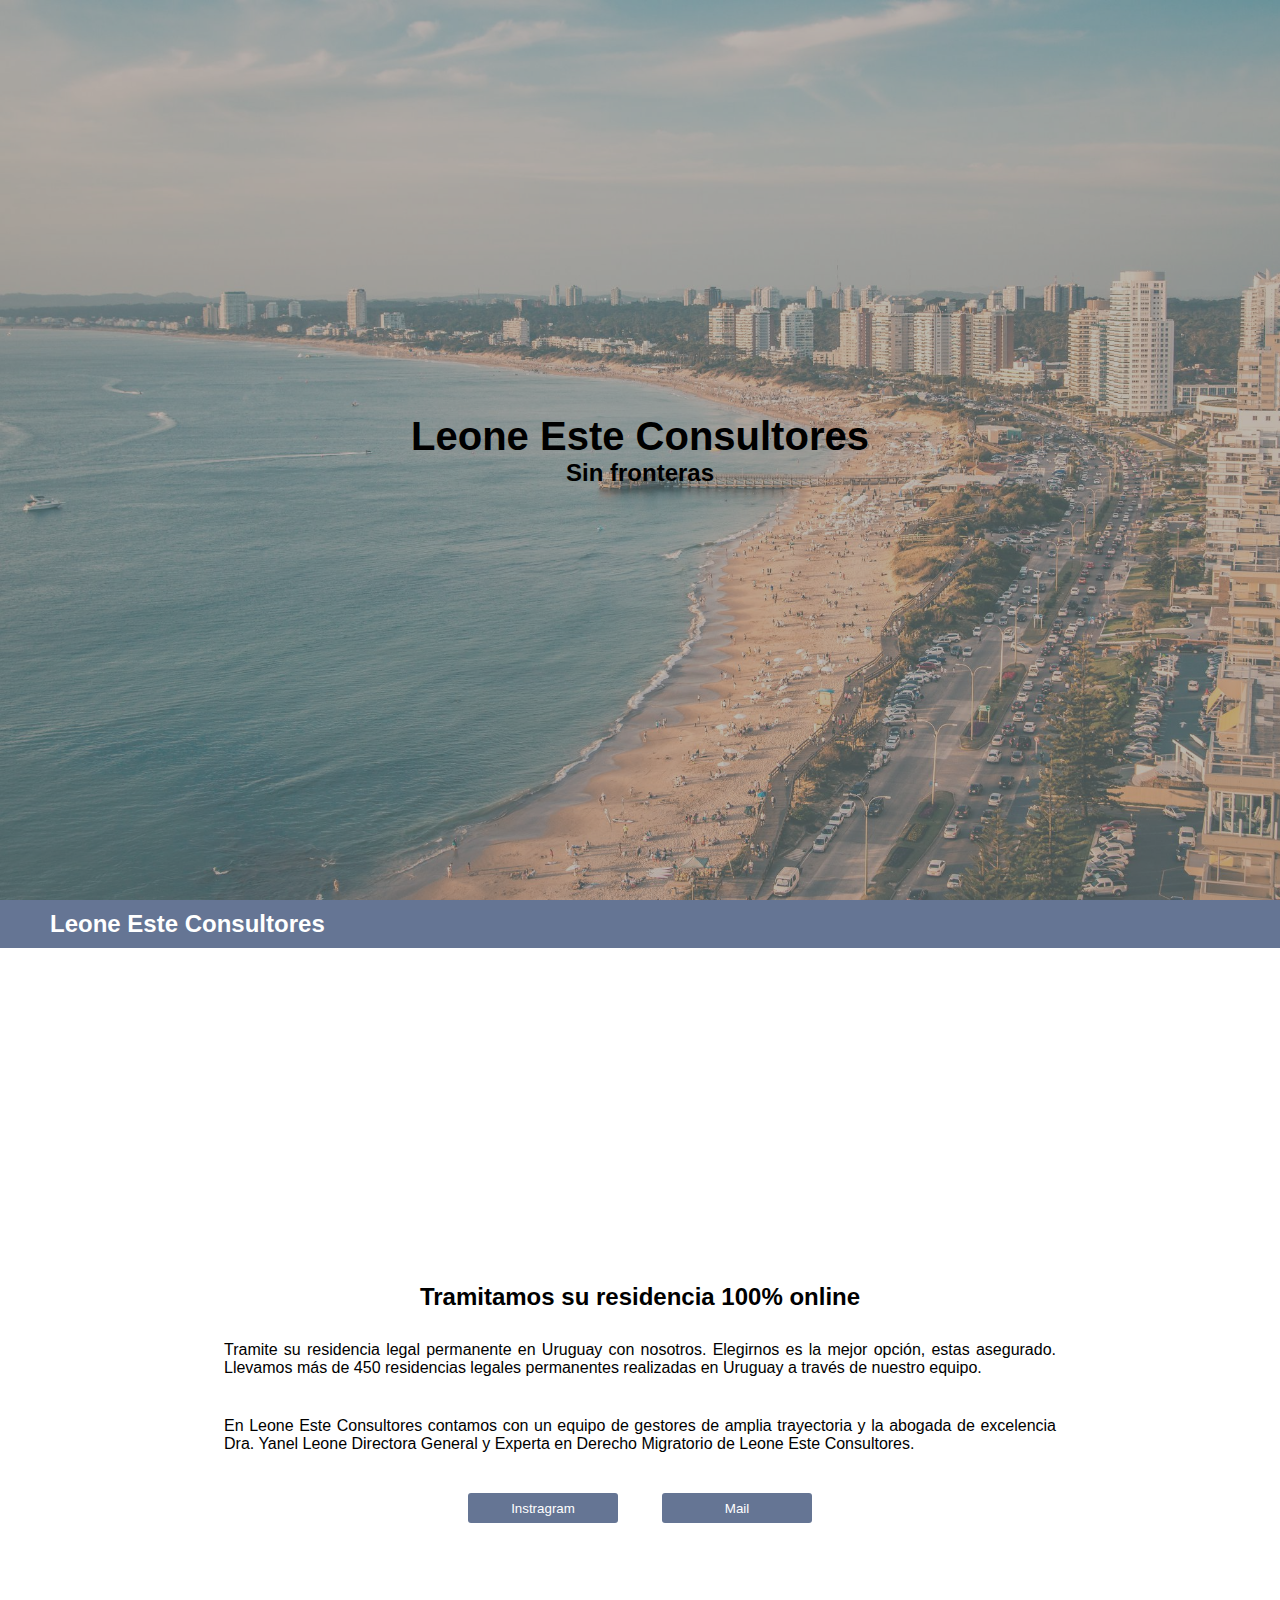
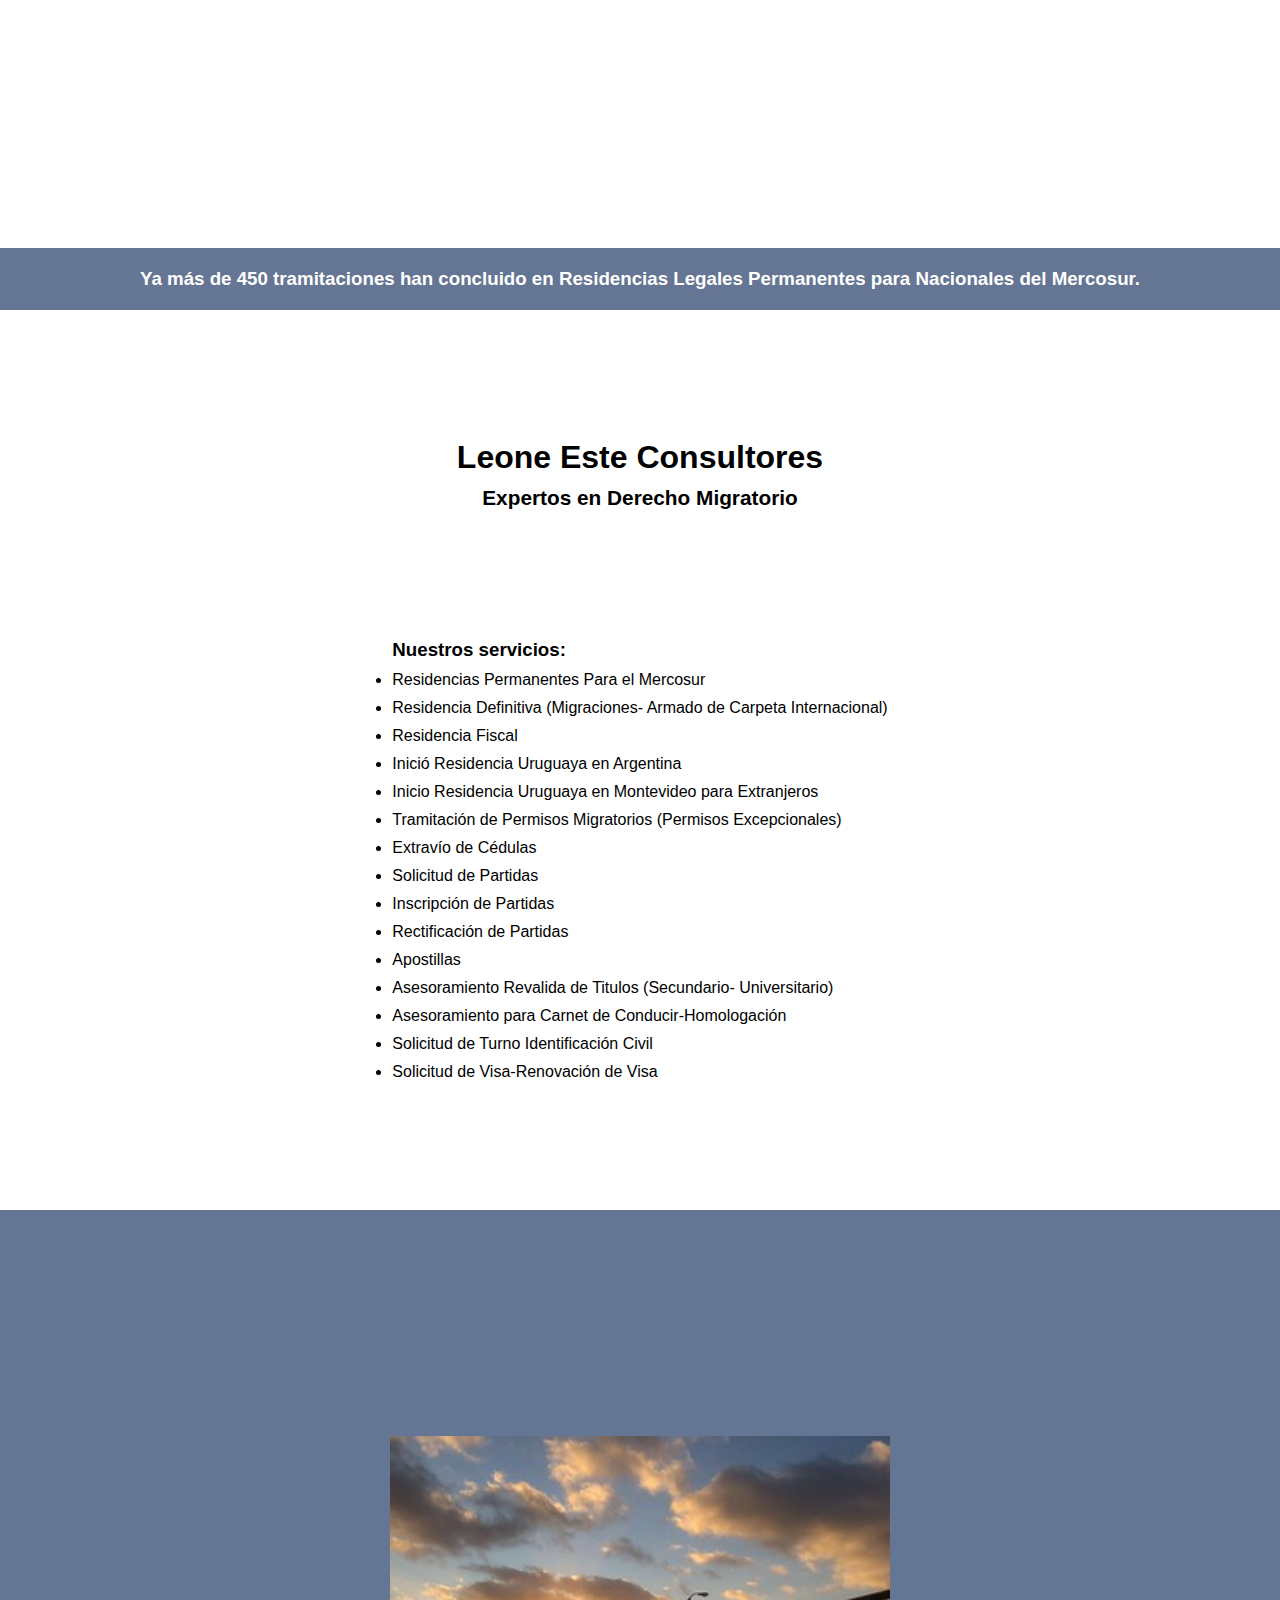
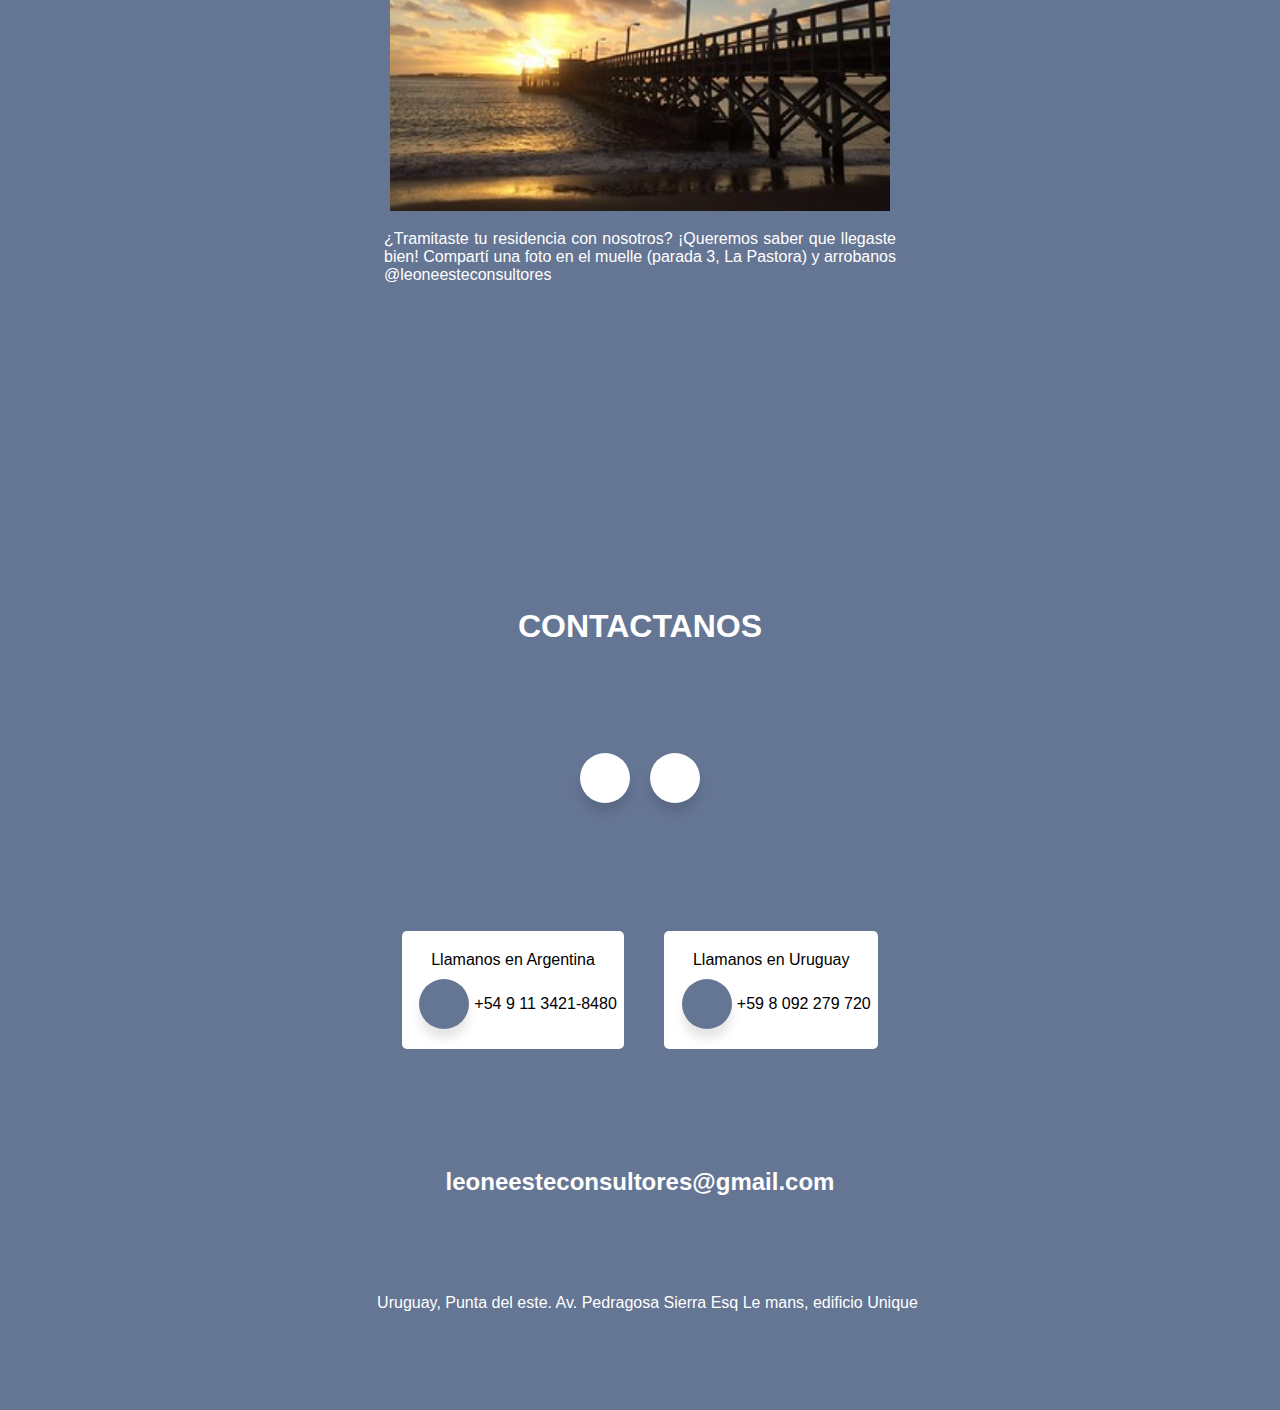
==== index.html @ df921874 "Asesoramiento vehicular" ====
<!DOCTYPE html>
<html lang="en">
  <head>
    <meta charset="UTF-8" />
    <meta http-equiv="X-UA-Compatible" content="IE=edge" />
    <meta name="viewport" content="width=device-width, initial-scale=1.0" />

    <script src="main.js"></script>

    <!-- ICONS -->
    <link
      rel="stylesheet"
      href="https://use.fontawesome.com/releases/v5.15.4/css/all.css"
      integrity="sha384-DyZ88mC6Up2uqS4h/KRgHuoeGwBcD4Ng9SiP4dIRy0EXTlnuz47vAwmeGwVChigm"
      crossorigin="anonymous"
    />

    <title>Leone Este Consultores</title>
    <link rel="stylesheet" href="style.css" />
  </head>
  <body>
    <div class="header">
      <div class="text-container-header">
        <h1 id="title">Leone Este Consultores</h1>
        <h3 id="subtitle-header">Sin fronteras</h3>
        <a href="#inicio" class="link-header"
          ><i class="fas fa-arrow-circle-down icon-header"></i
        ></a>
      </div>
    </div>
    <div class="container">
      <div class="navbar">
        <div class="nav-visible">
          <h2 class="title-nav">Leone Este Consultores</h2>
          <button class="button-icon-nav" onclick="showMenu()">
            <i class="icon-nav fas fa-bars"></i>
          </button>
        </div>
        <nav class="navbar-links d-none">
          <a href="index.html" class="link-nav">Inicio</a>
          <a href="Coaching-Migratorio.html" class="link-nav">Coaching Migratorio</a>
          <a href="Asesoramiento-Vehicular.html" class="link-nav">Asesoramiento vehicular</a>
          <a href="#" class="link-nav">Solicitud & renovación de Visa EE.UU</a>
          <a href="#" class="link-nav">Viajar con tu mascota</a>
          <a href="#" class="link-nav">Acá también estamos</a>
          <a href="#" class="link-nav">Vivir en Uruguay, una gran idea</a>
          <a href="#" class="link-nav">Acerca de nosotros</a>
          <a href="#" class="link-nav">Contactanos</a>
        </nav>
      </div>

      <div class="container-bloque1-inicio" id="inicio">
        <h2 class="title-bloque1-inicio">
          Tramitamos su residencia 100% online
        </h2>
        <p class="texto-bloque1-inicio">
          Tramite su residencia legal permanente en Uruguay con nosotros.
          Elegirnos es la mejor opción, estas asegurado. Llevamos más de 450
          residencias legales permanentes realizadas en Uruguay a través de
          nuestro equipo.
        </p>
        <p class="texto-bloque1-inicio">
          En Leone Este Consultores contamos con un equipo de gestores de amplia
          trayectoria y la abogada de excelencia Dra. Yanel Leone Directora
          General y Experta en Derecho Migratorio de Leone Este Consultores.
        </p>
        <div class="container-buttons-bloque1-inicio">
          <button class="button-redes-sociales">
            <a
              href="https://www.instagram.com/leone_esteconsultores/"
              class="link-button-redes-sociales"
              >Instragram</a
            >
          </button>
          <button class="button-redes-sociales">
            <a href="mailto:leoneesteconsultores@gmail.com" class="link-button-redes-sociales">Mail</a>
          </button>
        </div>
      </div>

      <div class="bloque2-inicio">
        <h3 class="texto-bloque2-inicio">
          Ya más de 450 tramitaciones han concluido en Residencias Legales
          Permanentes para Nacionales del Mercosur.
        </h3>
      </div>

      <div class="bloque3-inicio">
        <div class="container-title-bloque3-inicio">
          <h2 class="title-bloque3-inicio">Leone Este Consultores</h2>
          <h3 class="subtitle-bloque3-inicio">
            Expertos en Derecho Migratorio
          </h3>
        </div>
        <div class="services-bloque3-inicio">
          <h3 class="title-list-services">Nuestros servicios:</h3>
          <ul class="services-list">
            <li class="obj-list-serrvices">
              Residencias Permanentes Para el Mercosur
            </li>
            <li class="obj-list-serrvices">
              Residencia Definitiva (Migraciones- Armado de Carpeta
              Internacional)
            </li>
            <li class="obj-list-serrvices">Residencia Fiscal</li>
            <li class="obj-list-serrvices">
              Inició Residencia Uruguaya en Argentina
            </li>
            <li class="obj-list-serrvices">
              Inicio Residencia Uruguaya en Montevideo para Extranjeros
            </li>
            <li class="obj-list-serrvices">
              Tramitación de Permisos Migratorios (Permisos Excepcionales)
            </li>
            <li class="obj-list-serrvices">Extravío de Cédulas</li>
            <li class="obj-list-serrvices">Solicitud de Partidas</li>
            <li class="obj-list-serrvices">Inscripción de Partidas</li>
            <li class="obj-list-serrvices">Rectificación de Partidas</li>
            <li class="obj-list-serrvices">Apostillas</li>
            <li class="obj-list-serrvices">
              Asesoramiento Revalida de Titulos (Secundario- Universitario)
            </li>
            <li class="obj-list-serrvices">
              Asesoramiento para Carnet de Conducir-Homologación
            </li>
            <li class="obj-list-serrvices">
              Solicitud de Turno Identificación Civil
            </li>
            <li class="obj-list-serrvices">
              Solicitud de Visa-Renovación de Visa
            </li>
          </ul>
        </div>
      </div>

      <div class="bloque4-inicio">
        <div class="img-container-bloque3-inicio">
          <img
            src="./img/muelle-la-pastora.jpg"
            alt="Muelle La Pastora, Punta del Este"
          />
        </div>
        <p class="texto-llegada">
          ¿Tramitaste tu residencia con nosotros? ¡Queremos saber que llegaste
          bien! Compartí una foto en el muelle (parada 3, La Pastora) y
          arrobanos @leoneesteconsultores
        </p>
      </div>

      <div class="footer">
        <h3 class="contacto">CONTACTANOS</h3>
        <div class="container-redes-sociales-contact">
          <div class="icon facebook">
            <div class="tooltip">Facebook</div>
            <a href="https://www.facebook.com/leoneesteconsultores/" class="link-contact"><i class="fab fa-facebook-f icon-rrss"></i></a>
          </div>
          <div class="icon instagram">
            <div class="tooltip">Instagram</div>
            <a href="https://www.instagram.com/leone_esteconsultores/?hl=es-la" class="link-contact"><i class="fab fa-instagram icon-rrss"></i></a>
        </div>
      </div>
      <div class="phones-contact">
        <div class="icon-phone-container">
            <p class="text-phone">Llamanos en Argentina</p>
            <a href="tel:+54 9 11 3421-8480" class="link-contact-phone"><i class="fas fa-phone-alt icon-phone"></i>+54 9 11 3421-8480</a>
        </div>
        <div class="icon-phone-container">
            <p class="text-phone">Llamanos en Uruguay</p>
            <a href="tel:+59 8 092 279 720" class="link-contact-phone"><i class="fas fa-phone-alt icon-phone"></i>+59 8 092 279 720</a>
        </div>
    </div>

    <div class="mail-contacto">
      <h2 class="mail-contacto">leoneesteconsultores@gmail.com</h2>
    </div>
    <div class="ubicacion-contacto">
      <i class="fas fa-map-marker-alt icon-ubicacion"></i>
      <p class="text-ubicacion-contacto">Uruguay, Punta del este. Av. Pedragosa Sierra Esq Le mans, edificio Unique</p>
    </div>
    </div>

  </body>
</html>
---- style.css ----
* {
  padding: 0px;
  margin: 0px;
  box-sizing: border-box;
}

@import url('https://fonts.googleapis.com/css2?family=Open+Sans&display=swap');
@import url('https://fonts.googleapis.com/css2?family=Quicksand&display=swap');

.header {
  height: 100vh;
  width: 100%;
  background-image: url("./img/punta-del-este.jpg");
  background-size: cover;
  background-repeat: no-repeat;
  background-attachment: fixed;
}
.text-container-header {
  display: flex;
  flex-direction: column;
  justify-content: center;
  align-items: center;
  height: 100vh;
  background-color: rgba(124, 124, 124, 0.514);
}
#title {
  font-family: 'Open Sans', sans-serif;
  font-size: 2.5em;
}
#subtitle-header {
  font-family: 'Quicksand', sans-serif;
  font-size: 1.5em;
}
.link-header {
  color: black;
  transition: 1s;
}
.link-header:hover {
  margin-top: 40px;
}
.icon-header {
  font-size: 35px;
  margin-top: 20px;
}
@import url('https://fonts.googleapis.com/css2?family=Roboto&display=swap');

.navbar {
  position: sticky;
  top: 0px;
}
.nav-visible {
  position: sticky;
  top: 10px;
  background-color: rgb(101, 117, 148);
  display: flex;
  justify-content: space-between;
  padding: 10px 50px;
  color: white;
}
.title-nav {
  font-family: 'Open Sans', sans-serif;

}
.button-icon-nav {
  border-style: none;
  background-color: rgba(245, 222, 179, 0);
}
.icon-nav {
  font-size: 20px;
  color: white;
}
.navbar-links {
  background-color: rgb(101, 117, 148);
  height: 50vh;
  display: flex;
  flex-direction: column;
  align-items: center;
  justify-content: space-evenly;
  font-family: 'Roboto', sans-serif;
}
.link-nav {
  text-decoration: none;
  color: white;
  transition: 1s;
}
.link-nav:hover {
  font-size: 1.2em;
}
.d-none {
  display: none;
}

/* PÁGINA DE INICIO */
/* PÁGINA DE INICIO */
@import url('https://fonts.googleapis.com/css2?family=Montserrat&display=swap');

.container-bloque1-inicio {
  width: 65vw;
  height: 100vh;
  display: flex;
  flex-direction: column;
  align-items: center;
  justify-content: center;
  margin: auto;
  text-align: justify;
}
.title-bloque1-inicio {
  margin: 10px 0px;
  font-family: 'Roboto', sans-serif;
}
.texto-bloque1-inicio {
  margin: 20px 0px;
  font-family: 'Roboto', sans-serif;
}
.button-redes-sociales {
  border-style: none;
  border-radius: 3px;
  background-color: rgb(101, 117, 148);
  width: 150px;
  height: 30px;
  margin: 0px 20px;
}
.link-button-redes-sociales {
  text-decoration: none;
  color: white;
  font-family: 'Montserrat', sans-serif;
}
.container-buttons-bloque1-inicio {
  margin-top: 20px;
}

.bloque2-inicio {
  background-color: rgb(101, 117, 148);
  padding: 20px;
  text-align: center;
  color: white;
  font-family: 'Roboto', sans-serif;

}

.bloque3-inicio {
  font-family: 'Roboto', sans-serif;
  min-height: 100vh;
  display: flex;
  flex-direction: column;
  align-items: center;
  justify-content: space-evenly;
}
.title-bloque3-inicio {
  font-size: 2em;
}
.subtitle-bloque3-inicio {
  font-size: 1.3em;
  text-align: center;
  margin-top:  10px;
}
.obj-list-serrvices {
  margin-top: 10px;
}

.bloque4-inicio {
  height: 100vh;
  background-color: rgb(101, 117, 148);
  color: white;
  display: flex;
  flex-direction: column;
  justify-content: center;
  align-items: center;
  font-family: 'Roboto', sans-serif;
  text-align: justify;
}
.img-container-bloque3-inicio {
  width: 500px;
}
img {
  width: 100%;
}
.texto-llegada {
  width: 40%;
  margin-top: 15px;
}

@import url("https://fonts.googleapis.com/css2?family=Poppins&display=swap");
.footer {
  height: 100vh;
  background-color: rgb(101, 117, 148);
  display: flex;
  flex-direction: column;
  justify-content: space-evenly;
  align-items: center;
  font-family: "Poppins", sans-serif;
}
.contacto {
  color: white;
  font-size: 2em;

}
.link-contact {
  color: black;
}
.container-redes-sociales-contact {
  display: flex;
}
.icon {
  position: relative;
  background-color: #ffffff;
  border-radius: 50%;
  padding: 15px;
  margin: 10px;
  width: 50px;
  height: 50px;
  font-size: 18px;
  display: flex;
  justify-content: center;
  align-items: center;
  flex-direction: column;
  box-shadow: 0 10px 10px rgba(0, 0, 0, 0.1);
  cursor: pointer;
  transition: all 0.2s cubic-bezier(0.68, -0.55, 0.265, 1.55);
}
.container-redes-sociales-contact .tooltip {
  position: absolute;
  top: 0;
  font-size: 14px;
  background-color: #ffffff;
  color: #ffffff;
  padding: 5px 8px;
  border-radius: 5px;
  box-shadow: 0 10px 10px rgba(0, 0, 0, 0.1);
  opacity: 0;
  pointer-events: none;
  transition: all 0.3s cubic-bezier(0.68, -0.55, 0.265, 1.55);
}

.container-redes-sociales-contact .tooltip::before {
  position: absolute;
  content: "";
  height: 8px;
  width: 8px;
  background-color: #ffffff;
  bottom: -3px;
  left: 50%;
  transform: translate(-50%) rotate(45deg);
  transition: all 0.3s cubic-bezier(0.68, -0.55, 0.265, 1.55);
}

.container-redes-sociales-contact .icon:hover .tooltip {
  top: -45px;
  opacity: 1;
  visibility: visible;
  pointer-events: auto;
}

.container-redes-sociales-contact .icon:hover a,
.container-redes-sociales-contact .icon:hover .tooltip {
  text-shadow: 0px -1px 0px rgba(0, 0, 0, 0.1);
}

.container-redes-sociales-contact .facebook:hover,
.container-redes-sociales-contact .facebook:hover .tooltip,
.container-redes-sociales-contact .facebook:hover .tooltip::before {
  background-color: #3b5999;
  color: #ffffff;
}

.container-redes-sociales-contact .instagram:hover,
.container-redes-sociales-contact .instagram:hover .tooltip,
.container-redes-sociales-contact .instagram:hover .tooltip::before {
  background-color: #e1306c;
  color: #ffffff;
}



.phones-contact {
  display: flex;
  flex-wrap: wrap;
}
.icon-phone-container {
  background-color: white;
  margin: 20px;
  padding: 10px;
  border-radius: 5px;

}
.text-phone {
  text-align: center;
  margin: 10px 0px;
}
.icon-phone {
  background-color: rgb(101, 117, 148);
  border-radius: 50%;
  width: 50px;
  height: 50px;
  font-size: 18px;
  display: flex;
  justify-content: center;
  align-items: center;
  flex-direction: column;
  box-shadow: 0 10px 10px rgba(0, 0, 0, 0.1);
  cursor: pointer;
  color: white;
}
.link-contact-phone {
    text-decoration: none;
    color: rgb(0, 0, 0);
    width: 100%;
    margin: 10px 5px;
    display: flex;
    align-items: center;
    justify-content: space-around;
}
.mail-contacto {
  color: white;
}
.ubicacion-contacto {
  display: flex;
  align-items: center;
  color: white;
}
.icon-ubicacion {
  font-size: 30px;
  margin-right: 15px;
}

@media (max-width: 600px) {
  #title {
    text-align: center;
  }
  #subtitle-header {
    margin-top: 10px;
  }
  .title-nav {
    font-size: 1.2em;
  }
  .nav-visible {
    padding: 10px;
  }
  .container-bloque1-inicio {
    width: 90vw;
  }
  .title-bloque1-inicio {
    font-size: 1.3em;
  }
  .button-redes-sociales  {
    margin: 10px 0px;
  }

  .title-bloque3-inicio {
    font-size: 1.3em;
    margin-top: 10px;
    text-align: center;

  }
  .subtitle-bloque3-inicio {
    font-size: 1em;
  }
  .title-list-services {
    margin: 20px;
  }
  .services-list {
    width: 90vw;
    margin: 20px;
  }
  .bloque4-inicio {
    justify-content: space-evenly;
  }
  .img-container-bloque3-inicio {
    width: 300px;
  }
  .texto-llegada {
    width: 90%;
  }
  .container-buttons-bloque1-inicio {
    text-align: center;
  }
  .contacto {
    margin-top: 20px;
  }
  .phones-contact {
    justify-content: center;
  }
  .mail-contacto{
    font-size: 1em;
  }
  .text-ubicacion-contacto {
    font-size: .9em;
  }
  .icon-ubicacion {
    margin-left: 15px;
  }
}

/* PÁGINA DE COACHING */

.title-coaching-container {
  padding: 30px;

}
#title-coaching {
  font-size: 2em;
  text-align: center;
  font-family: 'Open Sans', sans-serif;
  color: rgb(0, 0, 0);

}
.hr-title-coaching {
  margin: 10px auto ;
  width: 50%;
  text-align: center;
  color: black;
}

.cita-coaching-container-img{
  margin: auto;
  height: 70vh;
  width: 90%;
  background-image: url("./img/aeropuerto.jpg");
  background-size: cover;
  background-repeat: no-repeat;
  background-attachment: fixed;
}
.cita-coaching-container {
  height: 100%;
  background-color: rgba(85, 85, 85, 0.411);
  color: white;
  display: flex;
  flex-direction: column;
  justify-content: center;
  font-family: 'Open Sans', sans-serif;

}
.title-cita {
  font-size: 2em;
  text-align: center;
}
.cita-te-dice {
  text-align: left;
  margin-top: 10px;
  margin-left: 260px;
  font-size: 1.5em;
}
.cita-texto {
  font-size: 1.2em;
  text-align: center;
  width: 40%;
  margin: 10px auto;
}
.autor-cita {
  text-align: right;
  margin-right: 260px;
  font-size: 1.2em;
}
.coaching-migrotario-container {
  min-height: 100vh;
  font-family: 'Open Sans', sans-serif;
  width: 80%;
  text-align: justify;
  margin: auto;
  display: flex;
  flex-direction: column;
  justify-content: space-evenly;
}
.cuando-un-coaching-migratorio-container {
  min-height: 100vh;
  font-family: 'Open Sans', sans-serif;
  width: 80%;
  text-align: justify;
  margin: auto;
  display: flex;
  flex-direction: column;
  justify-content: space-evenly;
}
.lista-ranzones-coachig {
  margin-left: 50px;
}
.obj-lista-coaching {
  margin: 10px 0px;
}

@media (max-width: 600px) { 
  .title-cita {
    font-size: 1.5em;
  }
  .cita-te-dice {
    margin-left: 10px;
    font-size: 1.2em;
  }
  .cita-texto {
    width: 80%;
  }
  .autor-cita {
    margin-right: 10px;
  }
  .coaching-migrotario-container, .cuando-un-coaching-migratorio-container  {
    width: 90%;
  }
  .title-coaching-migratorio {
    margin: 15px 0px;
    font-size: 1.2em;
    text-align: center;
  }
  .texto-coaching-migratorio {
    margin: 10px 0px;
  }
  .title-necesidad-coaching {
    text-align: center;
    margin: 20px 0px;
  }
  .lista-ranzones-coachig  {
    margin: 10px 20px;
  }
  .texto-necesidad-coaching {
    margin: 10px 0px;
  }
}

/* ASESORAMIENTO VEHICULAR */

.title-ase-vehicular-container {
  padding: 30px;

}
#title-ase-vehicular {
  font-size: 2em;
  text-align: center;
  font-family: 'Open Sans', sans-serif;
  color: rgb(0, 0, 0);

}
.hr-ase-vehicular{
  margin: 10px auto ;
  width: 50%;
  text-align: center;
  color: black;
}

.frase-viajar-auto-container {
  background-color: rgb(101, 117, 148);
  color: white;
  min-height: 60vh;
  display: flex;
  flex-wrap: wrap;
  align-items: center;
  justify-content: space-evenly;

}
.frase-viajar-auto-texto-container {
  width: 40%;
  text-align: justify;
}
.frase-viajar-auto-img-container {
  width: 400px;
}
.title-frase-viajar-auto {
  font-size: 1.5em;
  font-family: 'Open Sans', sans-serif;

}
.texto-frase-viajar-auto {
  margin-top: 20px;
  font-family: 'Open Sans', sans-serif;
}
.frase-ase-vehicular-container {
  height: 30vh;
  display: flex;
  align-items: center;
  justify-content: center;
  font-family: 'Open Sans', sans-serif;

}
.frase-ase-vehicular {
  font-size: 1.7em;
}
.imagen-auto {
  height: 70vh;
  background-image: url("./img/roadtrip2.jpg");
  background-size: cover;
  background-repeat: no-repeat;
  background-attachment: fixed;
}
.info-ase-vehicular-container {
  display: flex;
  flex-direction: column;
  justify-content: space-evenly;
  align-items: center;
  min-height: 100vh;
  font-family: 'Open Sans', sans-serif;

}
.title-info-ase-vehicular {
  font-size: 1.7em;
  margin-top: 20px;
}
.container-img-info-vehicular {
  max-width: 400px;
  margin-top: 20px;
}
.texto-info-ase-vehicular {
  margin-top: 20px;
  width: 80%;
  text-align: justify;
}
.lista-info-ase-vehicular {
  margin-top: 40px;
}
.container-img-ase-vehicular {
  max-width: 800px;

}
.frase-con-img-ase-vehicular {
  margin-top: 50px;
  height: 100vh;
  display: flex;
  flex-direction: column;
  align-items: center;
}
.texto-frase-con-img-ase-vehicular {
  font-family: 'Open Sans', sans-serif;
  font-size: 1.2em;
}
@media (max-width: 600px) {
  .frase-viajar-auto-texto-container {
    width: 90%;
    margin: 20px 0px;
  }
  .title-info-ase-vehicular {
    font-size: 1.5em;
    text-align: center;
  }
  .subtitle-info-ase-vehicular {
    margin-top: 20px;
    text-align: center;
    font-size: .9em;
  }
  .lista-info-ase-vehicular {
    margin-left: 50px;
  }
  .frase-con-img-ase-vehicular {
    justify-content: center;
    height: 50vh;
  }
  .texto-frase-con-img-ase-vehicular {
    font-size: 1em;
    text-align: center;
  }
}
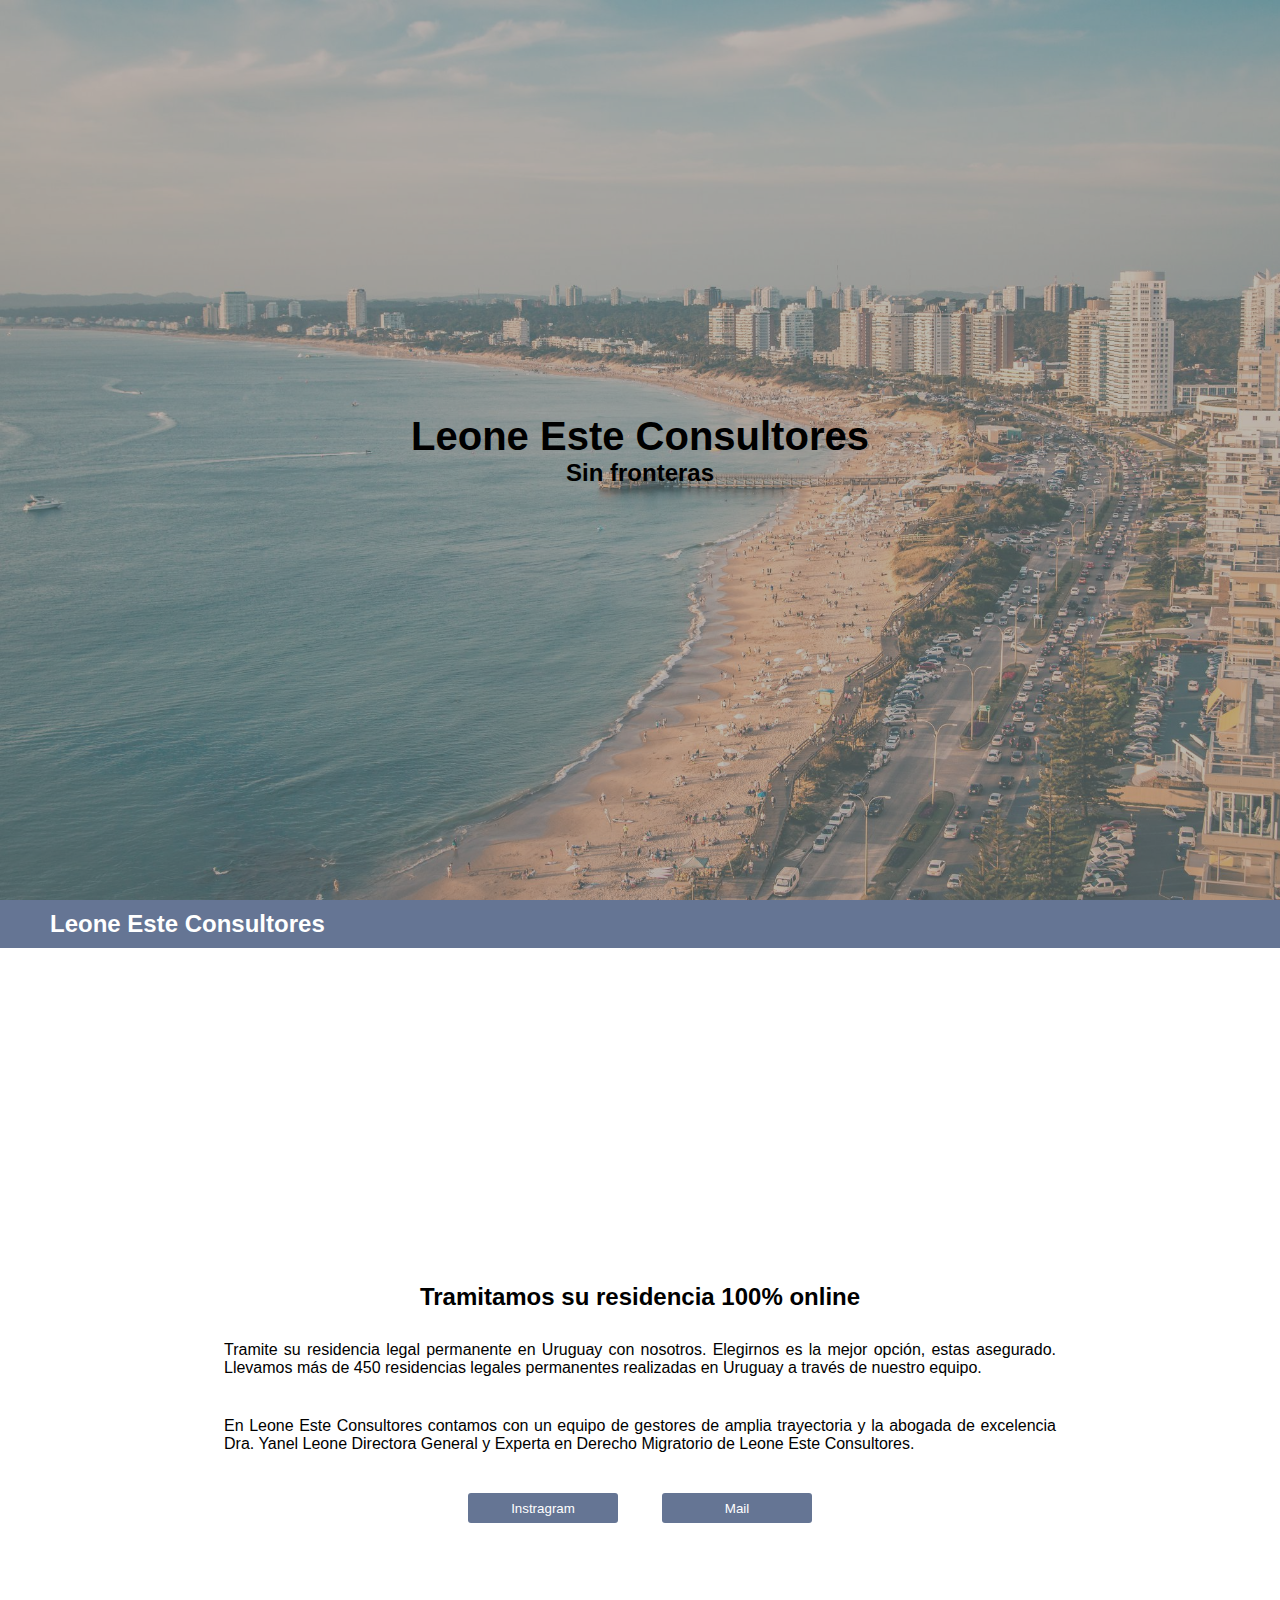
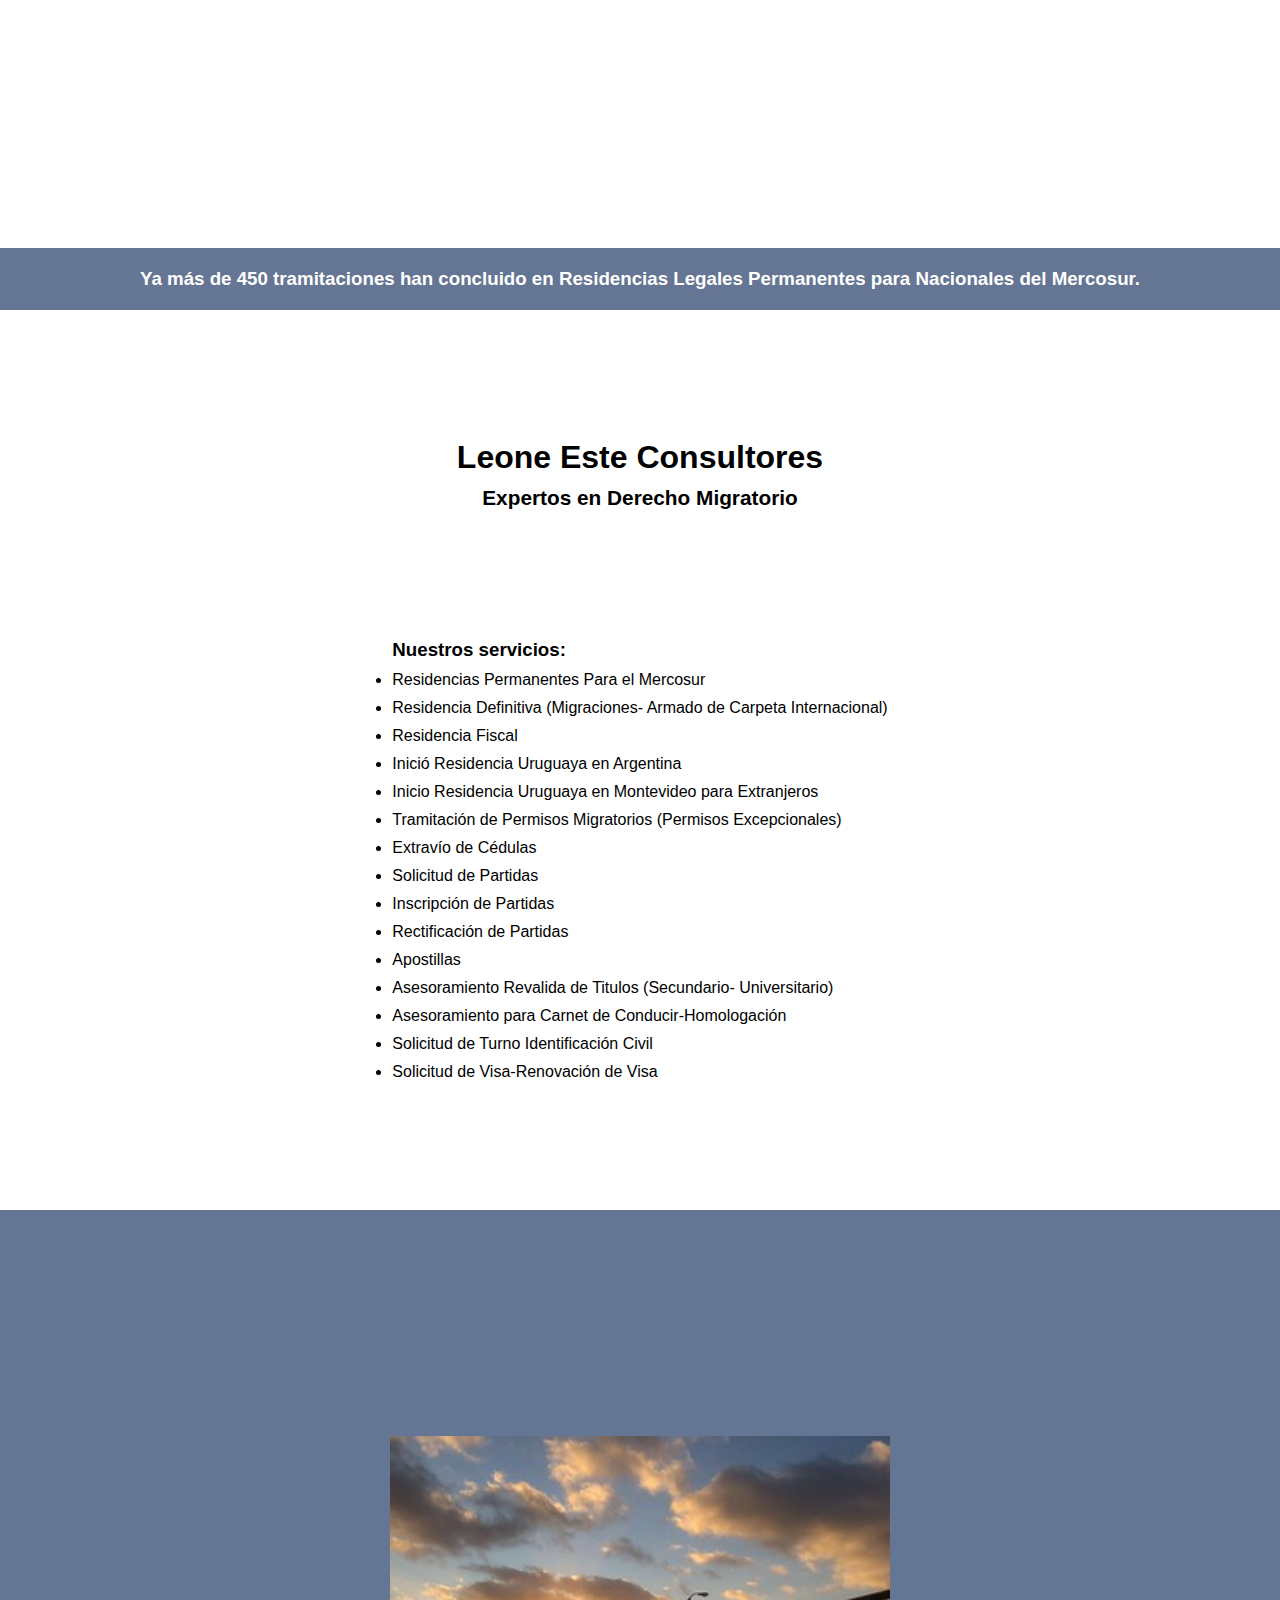
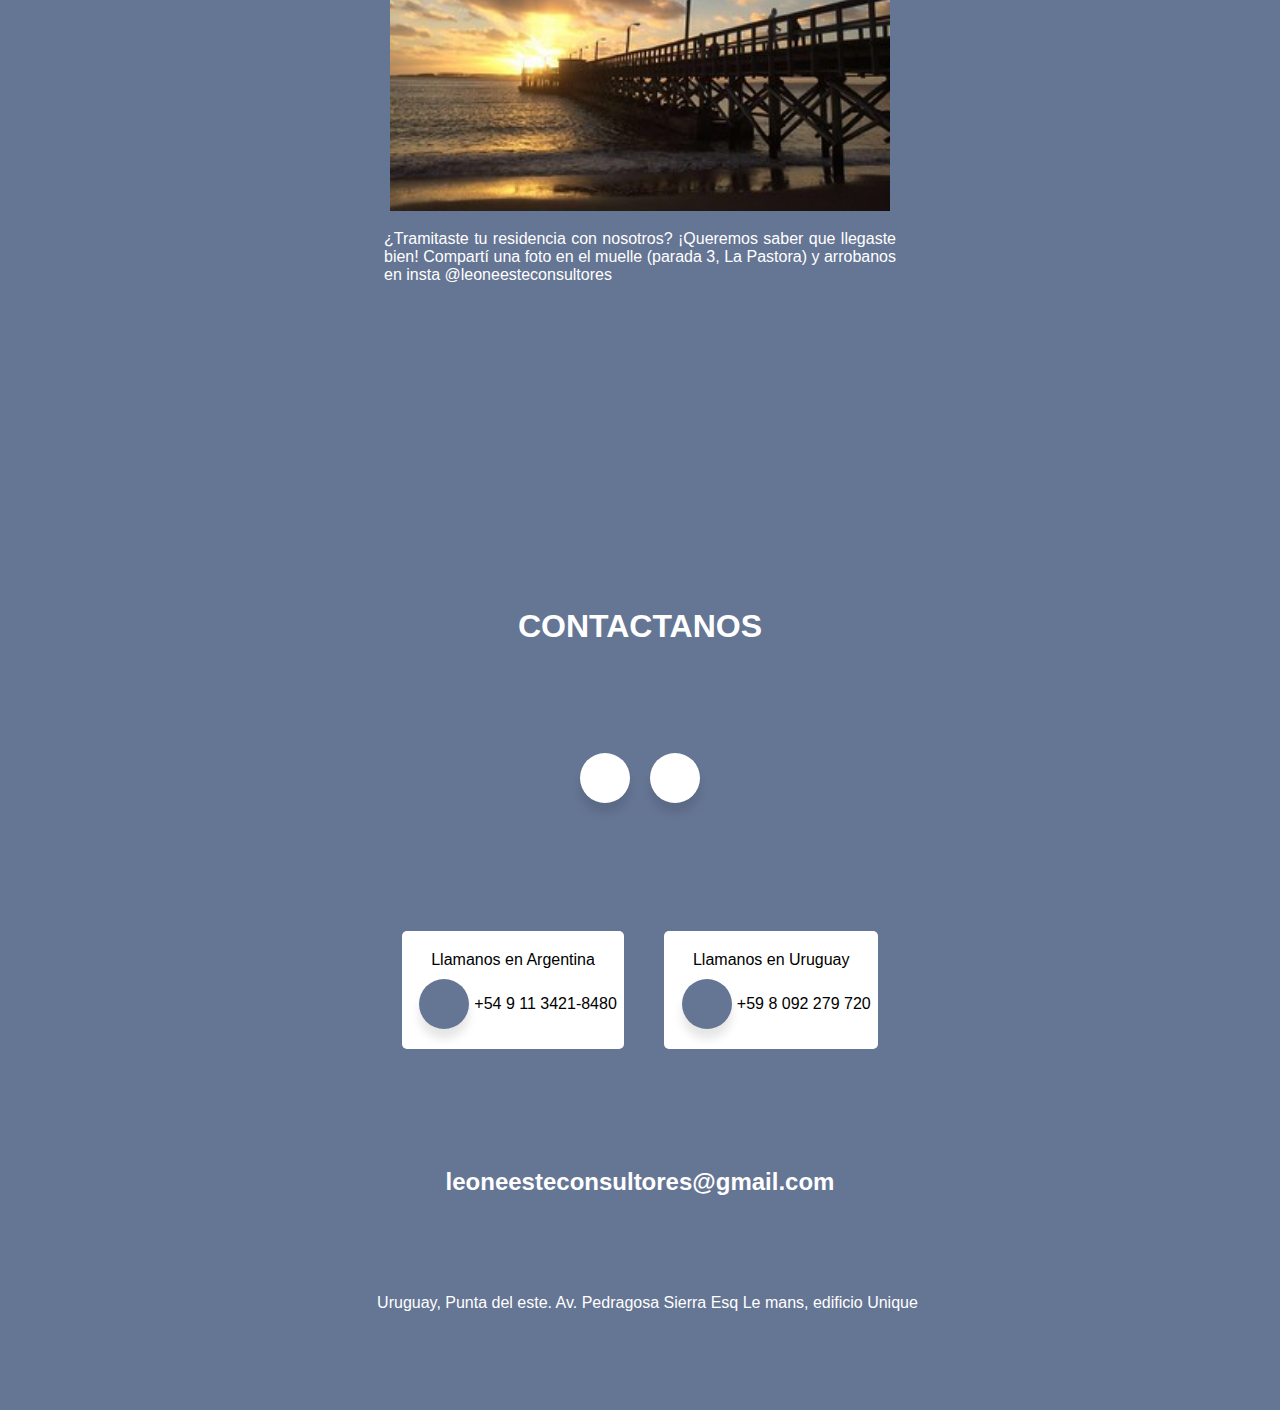
==== commit 0ddfd443: "en insta" ====
--- a/index.html
+++ b/index.html
@@ -14,6 +14,7 @@
       integrity="sha384-DyZ88mC6Up2uqS4h/KRgHuoeGwBcD4Ng9SiP4dIRy0EXTlnuz47vAwmeGwVChigm"
       crossorigin="anonymous"
     />
+    <link rel="shortcut icon" href="./img/Logo.jpeg" type="image/x-icon">
 
     <title>Leone Este Consultores</title>
     <link rel="stylesheet" href="style.css" />
@@ -40,12 +41,12 @@
           <a href="index.html" class="link-nav">Inicio</a>
           <a href="Coaching-Migratorio.html" class="link-nav">Coaching Migratorio</a>
           <a href="Asesoramiento-Vehicular.html" class="link-nav">Asesoramiento vehicular</a>
-          <a href="#" class="link-nav">Solicitud & renovación de Visa EE.UU</a>
-          <a href="#" class="link-nav">Viajar con tu mascota</a>
-          <a href="#" class="link-nav">Acá también estamos</a>
-          <a href="#" class="link-nav">Vivir en Uruguay, una gran idea</a>
-          <a href="#" class="link-nav">Acerca de nosotros</a>
-          <a href="#" class="link-nav">Contactanos</a>
+          <a href="Visa-EE-UU.html" class="link-nav">Solicitud & renovación de Visa EE.UU</a>
+          <a href="Viajar-con-mascota.html" class="link-nav">Viajar con tu mascota</a>
+          <a href="aca-tambien-estamos.html" class="link-nav">Acá también estamos</a>
+          <a href="vivir-en-uruguay.html" class="link-nav">Vivir en Uruguay, una gran idea</a>
+          <a href="acerca-de.html" class="link-nav">Acerca de nosotros</a>
+          <a href="#contacto" class="link-nav">Contactanos</a>
         </nav>
       </div>
 
@@ -143,11 +144,11 @@
         <p class="texto-llegada">
           ¿Tramitaste tu residencia con nosotros? ¡Queremos saber que llegaste
           bien! Compartí una foto en el muelle (parada 3, La Pastora) y
-          arrobanos @leoneesteconsultores
+          arrobanos en insta @leoneesteconsultores
         </p>
       </div>
 
-      <div class="footer">
+      <div class="footer" id="contacto">
         <h3 class="contacto">CONTACTANOS</h3>
         <div class="container-redes-sociales-contact">
           <div class="icon facebook">
--- a/style.css
+++ b/style.css
@@ -644,4 +644,316 @@
     font-size: 1em;
     text-align: center;
   }
+}
+
+/* VISA EEUU */
+
+.title-visa-ee-uu-container {
+  padding: 30px;
+
+}
+#title-visa-ee-uu {
+  font-size: 2em;
+  text-align: center;
+  font-family: 'Open Sans', sans-serif;
+  color: rgb(0, 0, 0);
+
+}
+.hr-visa-ee-uu {
+  margin: 10px auto ;
+  width: 50%;
+  text-align: center;
+  color: black;
+}
+
+.img-ee-uu-container {
+  max-width: 600px;
+  margin: auto;
+
+
+}
+.img-ee-uu-text {
+  text-align: center;
+  font-family: 'Open Sans', sans-serif;
+  margin: 10px 0px;
+}
+.visa-quienes-somos-container {
+  height: 100vh;
+  display: flex;
+  justify-content: space-evenly;
+  align-items: center;
+}
+.visa-quienes-somos-texto-container {
+  width: 40%;
+  height: 70%;
+  text-align: justify;
+  display: flex;
+  flex-direction: column;
+  justify-content: space-evenly;
+  font-family: 'Open Sans', sans-serif;
+
+}
+.img-container-visa-quienes-somos {
+  max-width: 500px;
+}
+.texto-visa-quines-somos {
+  font-size: 1.2em;
+}
+.consultores-nueva-york-container {
+  height: 70vh;
+  display: flex;
+  flex-direction: column;
+  justify-content: space-evenly;
+  align-items: center;
+  font-family: 'Open Sans', sans-serif;
+}
+@media (max-width: 600px) {
+  .visa-quienes-somos-container {
+    min-height: 100vh;
+    flex-direction: column;
+  }
+  .visa-quienes-somos-texto-container {
+    width: 90%;
+    margin-top: 10px;
+  }
+  iframe {
+    width: 300px;
+  }
+  .animation-text {
+    text-align: center;
+  }
+  .texto-visa-quines-somos {
+    margin-top: 10px;
+  }
+  .img-container-visa-quienes-somos {
+    margin: 20px;
+  }
+  .consultores-nueva-york-container {
+    margin: 20px;
+  }
+  .texto-consultores-nueva-york {
+    text-align: center;
+    font-size: 1.2em;
+  }
+}
+
+@import url('https://fonts.googleapis.com/css2?family=Poppins&display=swap');
+
+/* VIAJAR CON MASCOTA */
+.title-mascota-container {
+  padding: 30px;
+
+}
+#title-mascota {
+  font-size: 2em;
+  text-align: center;
+  font-family: 'Open Sans', sans-serif;
+  color: rgb(0, 0, 0);
+
+}
+.hr-masccota {
+  margin: 10px auto ;
+  width: 50%;
+  text-align: center;
+  color: black;
+}
+.img-mascota-container {
+  max-width: 700px;
+  margin: auto;
+}
+.info-mascota-container, .texto-info-mascota-container, .info-mascota-title-container{
+  display: flex;
+  flex-direction: column;
+  align-items: center;
+  margin: 15px 0px;
+}
+.title-info-mascota, .subtitle-info-mascota {
+  font-family: 'Poppins', sans-serif;
+
+}
+.texto-info-mascota{
+  width: 60%;
+  text-align: justify;
+  margin: 5px 0px;
+  font-family: 'Open Sans', sans-serif;
+}
+@media (max-width: 600px) {
+  .img-mascota-container {
+    margin: 0px 10px;
+  }
+  .texto-info-mascota {
+    width: 80%;
+  }
+}
+.container-imgs-aca-estamos {
+  display: flex;
+  flex-wrap: wrap;
+  justify-content: center;
+}
+.img-container-aca-estamos {
+  max-width: 350px;
+}
+
+/* VIVIR EN URUGUAY */
+
+.title-vivir-uruguay-container {
+  padding: 30px;
+
+}
+#title-vivir-uruguay {
+  font-size: 2em;
+  text-align: center;
+  font-family: 'Open Sans', sans-serif;
+  color: rgb(0, 0, 0);
+
+}
+.hr-vivir-uruguay {
+  margin: 10px auto ;
+  width: 50%;
+  text-align: center;
+  color: black;
+}
+
+.img-vivir-uruguay-container {
+  height: 70vh;
+  background-image: url("./img/vivir-en-uruguay.jfif");
+  background-size: cover;
+  background-repeat: no-repeat;
+  background-attachment: fixed;
+}
+.img-vivir-uruguay-texto {
+  display: flex;
+  justify-content: center;
+  align-items: center;
+  height: 100%;
+  background-color: rgba(29, 27, 27, 0.651);
+  font-family: 'Open Sans', sans-serif;
+  color: white;
+  font-size: 2em;
+}
+.info-vivir-uruguay-container {
+  background-color: rgb(101, 117, 148);
+  color: white;
+  font-family: 'Open Sans', sans-serif;
+  min-height: 50vh;
+  display: flex;
+  flex-direction: column;
+  justify-content: space-evenly;
+  align-items: center;
+}
+.texto-info-vivir-uruguay {
+  width: 50%;
+  text-align: justify;
+}
+@media (max-width: 600px) {
+  #title-vivir-uruguay {
+    font-size: 1.6em;
+  }
+  .img-vivir-uruguay-texto {
+    font-size: 1.6em;
+    text-align: center;
+  }
+  .info-vivir-uruguay-container  {
+    height: 100vh;
+  }
+  .texto-info-vivir-uruguay {
+    width: 90%;
+  }
+}
+
+/* ACERCA DE  */
+
+.title-acerca-container {
+  padding: 30px;
+  background-color: rgb(101, 117, 148);
+
+}
+#title-acerca {
+  font-size: 2em;
+  text-align: center;
+  font-family: 'Open Sans', sans-serif;
+  color: rgb(255, 255, 255);
+
+}
+.hr-acerca {
+  margin: 10px auto ;
+  width: 50%;
+  text-align: center;
+  color: rgb(255, 255, 255);
+}
+
+.sobre-nosotros-container {
+  background-color: rgb(101, 117, 148);
+  color: white;
+  display: flex;
+  flex-wrap: wrap;
+  font-family: 'Open Sans', sans-serif;
+
+}
+.img-container-sobre-nosotros {
+  max-width: 250px;
+}
+.img-sobre-nosotros {
+  border-radius: 50%;
+}
+.texto-img-sobre-nosotros {
+  font-size: .8em;
+  text-align: center;
+  margin-top: 5px;
+}
+.info-sobre-nosotros {
+  width: 30%;
+  display: flex;
+  flex-direction: column;
+  justify-content: center;
+  align-items: center;
+}
+.texto-sobre-nosotros {
+  text-align: justify;
+  margin: 20px;
+
+}
+.area-de-desarrollo {
+  width: 70%;
+  display: flex;
+  flex-direction: column;
+  justify-content: space-evenly;
+  text-align: justify;
+}
+.texto-area-de-desarrollo {
+  width: 70%;
+  margin: auto;
+}
+.title-area-de-desarrollo {
+  margin-left: 130px;
+  font-size: 1.8em;
+}
+.estudio {
+  font-size: 1.2em;
+}
+@media (max-width: 600px) {
+  #title-acerca {
+    font-size: 1.9em;
+  }
+  .info-sobre-nosotros {
+    width: 90%;
+    margin: auto;
+  }
+  .area-de-desarrollo  {
+    width: 90%;
+    margin: auto;
+  }
+  .texto-area-de-desarrollo {
+    width: 90%;
+    margin: 10px auto;
+  }
+  .estudio {
+    font-size: 1em;
+    margin-bottom: 5px;
+  }
+  .title-area-de-desarrollo {
+    font-size: 1.3em;
+    margin: 15px 0px;
+    margin-left: 10px;
+  }
 }